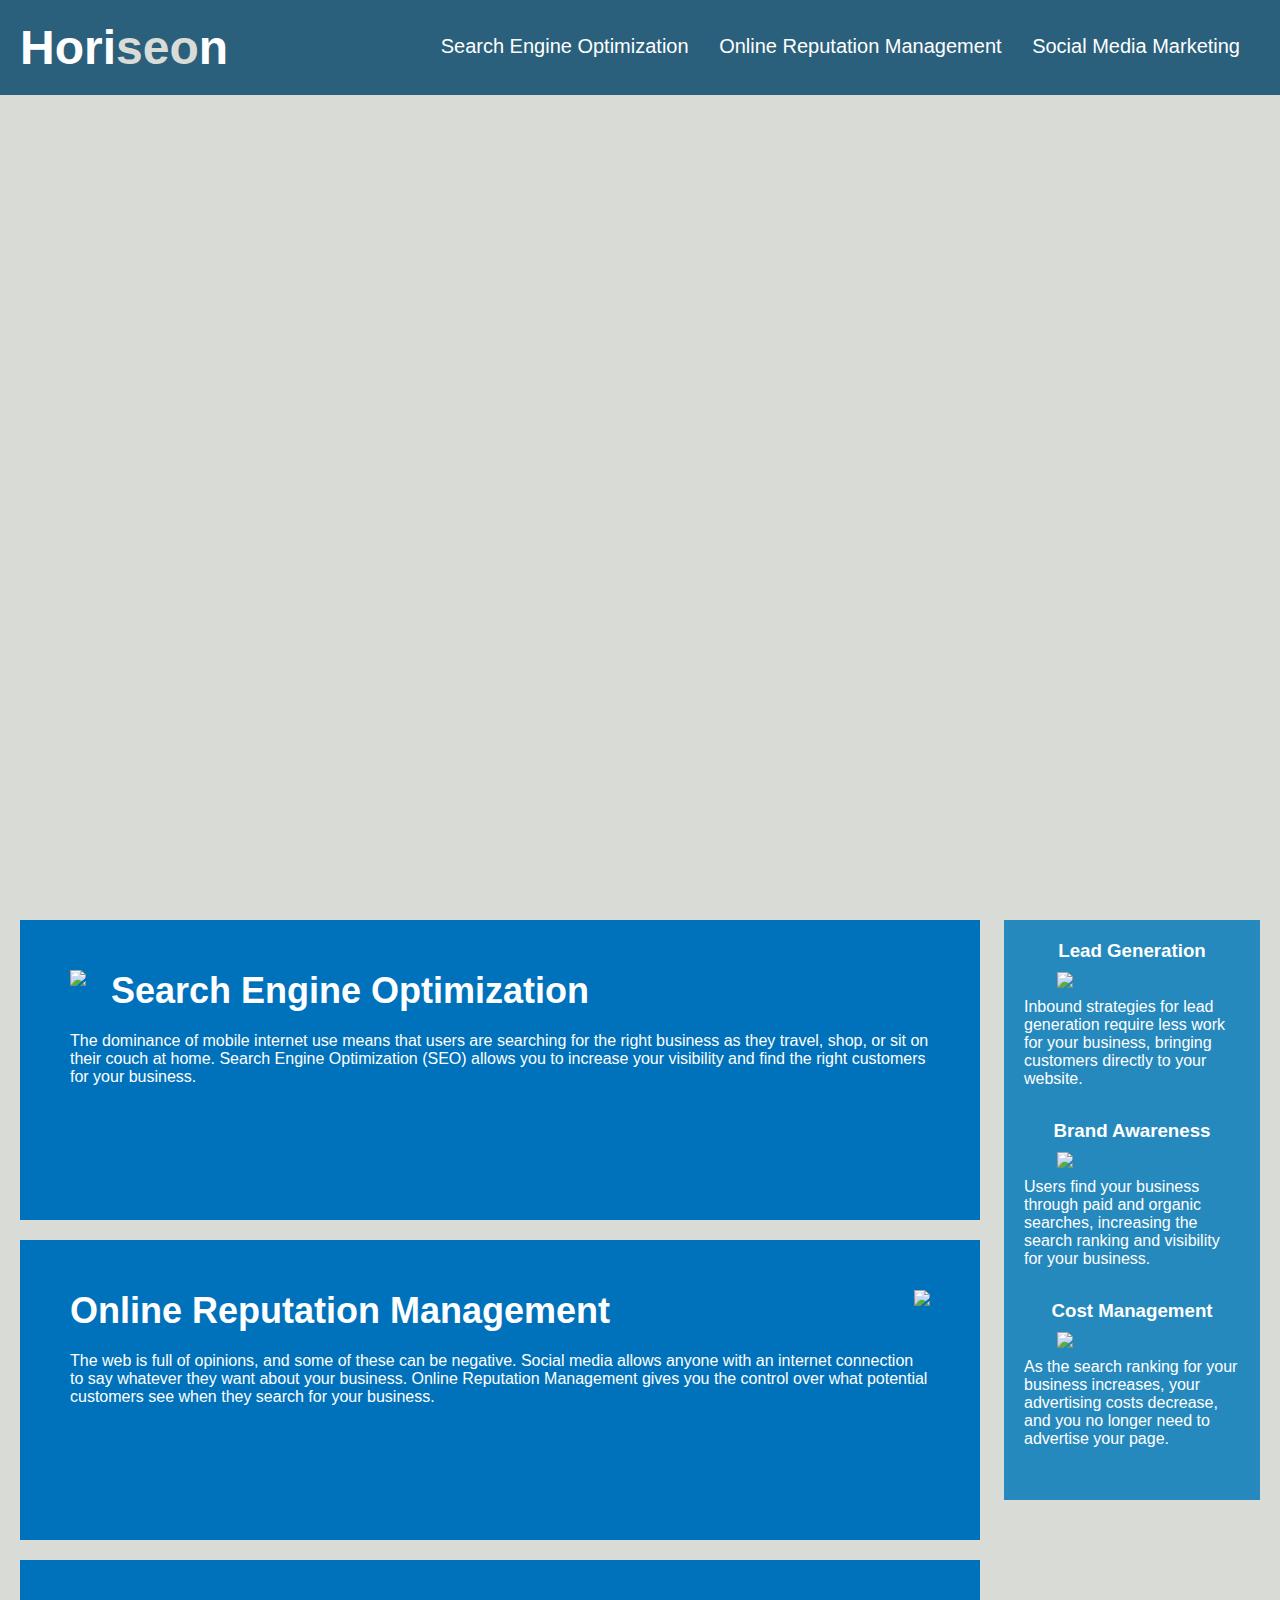
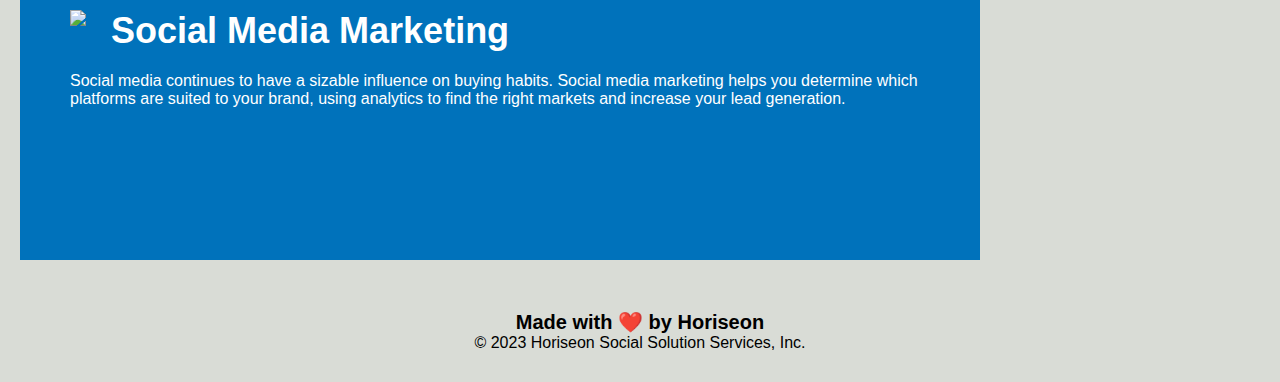
==== Develop/index.html @ a543704c "added main and aside elements to replace divs with classes. updated css file to reference these" ====
<!DOCTYPE html>
<html lang="en-us">

<head>
    <meta charset="UTF-8" />
    <link rel="stylesheet" href="./assets/css/style.css">
    <title>website</title>
</head>

<body>
    <header>
        <h1>Hori<span class="seo">seo</span>n</h1>
        <div class="nav">
            <ul>
                <li>
                    <a href="#search-engine-optimization">Search Engine Optimization</a>
                </li>
                <li>
                    <a href="#online-reputation-management">Online Reputation Management</a>
                </li>
                <li>
                    <a href="#social-media-marketing">Social Media Marketing</a>
                </li>
            </ul>
        </div>
    </header>
    <div class="hero"></div>
    <main>
        <div class="search-engine-optimization">
            <img src="./assets/images/search-engine-optimization.jpg" class="float-left" />
            <h2>Search Engine Optimization</h2>
            <p>
                The dominance of mobile internet use means that users are searching for the right business as they travel, shop, or sit on their couch at home. Search Engine Optimization (SEO) allows you to increase your visibility and find the right customers for your business.
            </p>
        </div>
        <div id="online-reputation-management" class="online-reputation-management">
            <img src="./assets/images/online-reputation-management.jpg" class="float-right" />
            <h2>Online Reputation Management</h2>
            <p>
                The web is full of opinions, and some of these can be negative. Social media allows anyone with an internet connection to say whatever they want about your business. Online Reputation Management gives you the control over what potential customers see when they search for your business.
            </p>
        </div>
        <div id="social-media-marketing" class="social-media-marketing">
            <img src="./assets/images/social-media-marketing.jpg" class="float-left" />
            <h2>Social Media Marketing</h2>
            <p>
                Social media continues to have a sizable influence on buying habits. Social media marketing helps you determine which platforms are suited to your brand, using analytics to find the right markets and increase your lead generation.
            </p>
        </div>
    </main>
    <aside>
        <div class="benefit-lead">
            <h3>Lead Generation</h3>
            <img src="./assets/images/lead-generation.png" />
            <p>
                Inbound strategies for lead generation require less work for your business, bringing customers directly to your website.
            </p>
        </div>
        <div class="benefit-brand">
            <h3>Brand Awareness</h3>
            <img src="./assets/images/brand-awareness.png" />
            <p>
                Users find your business through paid and organic searches, increasing the search ranking and visibility for your business.
            </p>
        </div>
        <div class="benefit-cost">
            <h3>Cost Management</h3>
            <img src="./assets/images/cost-management.png"></img>
            <p>
                As the search ranking for your business increases, your advertising costs decrease, and you no longer need to advertise your page.
            </p>
        </div>
    </aside>
    <footer>
        <h2>Made with ❤️️ by Horiseon</h2>
        <p>
            &copy; 2023 Horiseon Social Solution Services, Inc.
        </p>
    </footer>
</body>

</html>
---- Develop/assets/css/style.css ----
* {
    box-sizing: border-box;
    padding: 0;
    margin: 0;
}

body {
    background-color: #d9dcd6;
}

header {
    padding: 20px;
    font-family: 'Trebuchet MS', 'Lucida Sans Unicode', 'Lucida Grande', 'Lucida Sans', Arial, sans-serif;
    background-color: #2a607c;
    color: #ffffff;
}

header h1 {
    display: inline-block;
    font-size: 48px;
}

header h1 .seo {
    color: #d9dcd6;
}

header div {
    padding-top: 15px;
    margin-right: 20px;
    float: right;
    font-family: 'Gill Sans', 'Gill Sans MT', Calibri, 'Trebuchet MS', sans-serif;
    font-size: 20px;
}

header div ul {
    list-style-type: none;
}

header div ul li {
    display: inline-block;
    margin-left: 25px;
}

a {
    color: #ffffff;
    text-decoration: none;
}

p {
    font-size: 16px;
}


.hero {
    height: 800px;
    width: 100%;
    margin-bottom: 25px;
    background-image: url("../images/digital-marketing-meeting.jpg");
    background-size: cover;
    background-position: center;
}

.float-left {
    float: left;
    margin-right: 25px;
}

.float-right {
    float: right;
    margin-left: 25px;
}

main {
    width: 75%;
    display: inline-block;
    margin-left: 20px;
}

aside {
    margin-right: 20px;
    padding: 20px;
    clear: both;
    float: right;
    width: 20%;
    height: 100%;
    font-family: 'Gill Sans', 'Gill Sans MT', Calibri, 'Trebuchet MS', sans-serif;
    background-color: #2589bd;
}

.benefit-lead {
    margin-bottom: 32px;
    color: #ffffff;
}

.benefit-brand {
    margin-bottom: 32px;
    color: #ffffff;
}

.benefit-cost {
    margin-bottom: 32px;
    color: #ffffff;
}

.benefit-lead h3 {
    margin-bottom: 10px;
    text-align: center;
}

.benefit-brand h3 {
    margin-bottom: 10px;
    text-align: center;
}

.benefit-cost h3 {
    margin-bottom: 10px;
    text-align: center;
}

.benefit-lead img {
    display: block;
    margin: 10px auto;
    max-width: 150px;
}

.benefit-brand img {
    display: block;
    margin: 10px auto;
    max-width: 150px;
}

.benefit-cost img {
    display: block;
    margin: 10px auto;
    max-width: 150px;
}

.search-engine-optimization {
    margin-bottom: 20px;
    padding: 50px;
    height: 300px;
    font-family: 'Gill Sans', 'Gill Sans MT', Calibri, 'Trebuchet MS', sans-serif;
    background-color: #0072bb;
    color: #ffffff;
}

.online-reputation-management {
    margin-bottom: 20px;
    padding: 50px;
    height: 300px;
    font-family: 'Gill Sans', 'Gill Sans MT', Calibri, 'Trebuchet MS', sans-serif;
    background-color: #0072bb;
    color: #ffffff;
}

.social-media-marketing {
    margin-bottom: 20px;
    padding: 50px;
    height: 300px;
    font-family: 'Gill Sans', 'Gill Sans MT', Calibri, 'Trebuchet MS', sans-serif;
    background-color: #0072bb;
    color: #ffffff;
}

.search-engine-optimization img {
    max-height: 200px;
}

.online-reputation-management img {
    max-height: 200px;
}

.social-media-marketing img {
    max-height: 200px;
}

.search-engine-optimization h2 {
    margin-bottom: 20px;
    font-size: 36px;
}

.online-reputation-management h2 {
    margin-bottom: 20px;
    font-size: 36px;
}

.social-media-marketing h2 {
    margin-bottom: 20px;
    font-size: 36px;
}

footer {
    padding: 30px;
    clear: both;
    font-family: 'Trebuchet MS', 'Lucida Sans Unicode', 'Lucida Grande', 'Lucida Sans', Arial, sans-serif;
    text-align: center;
}

footer h2 {
    font-size: 20px;
}
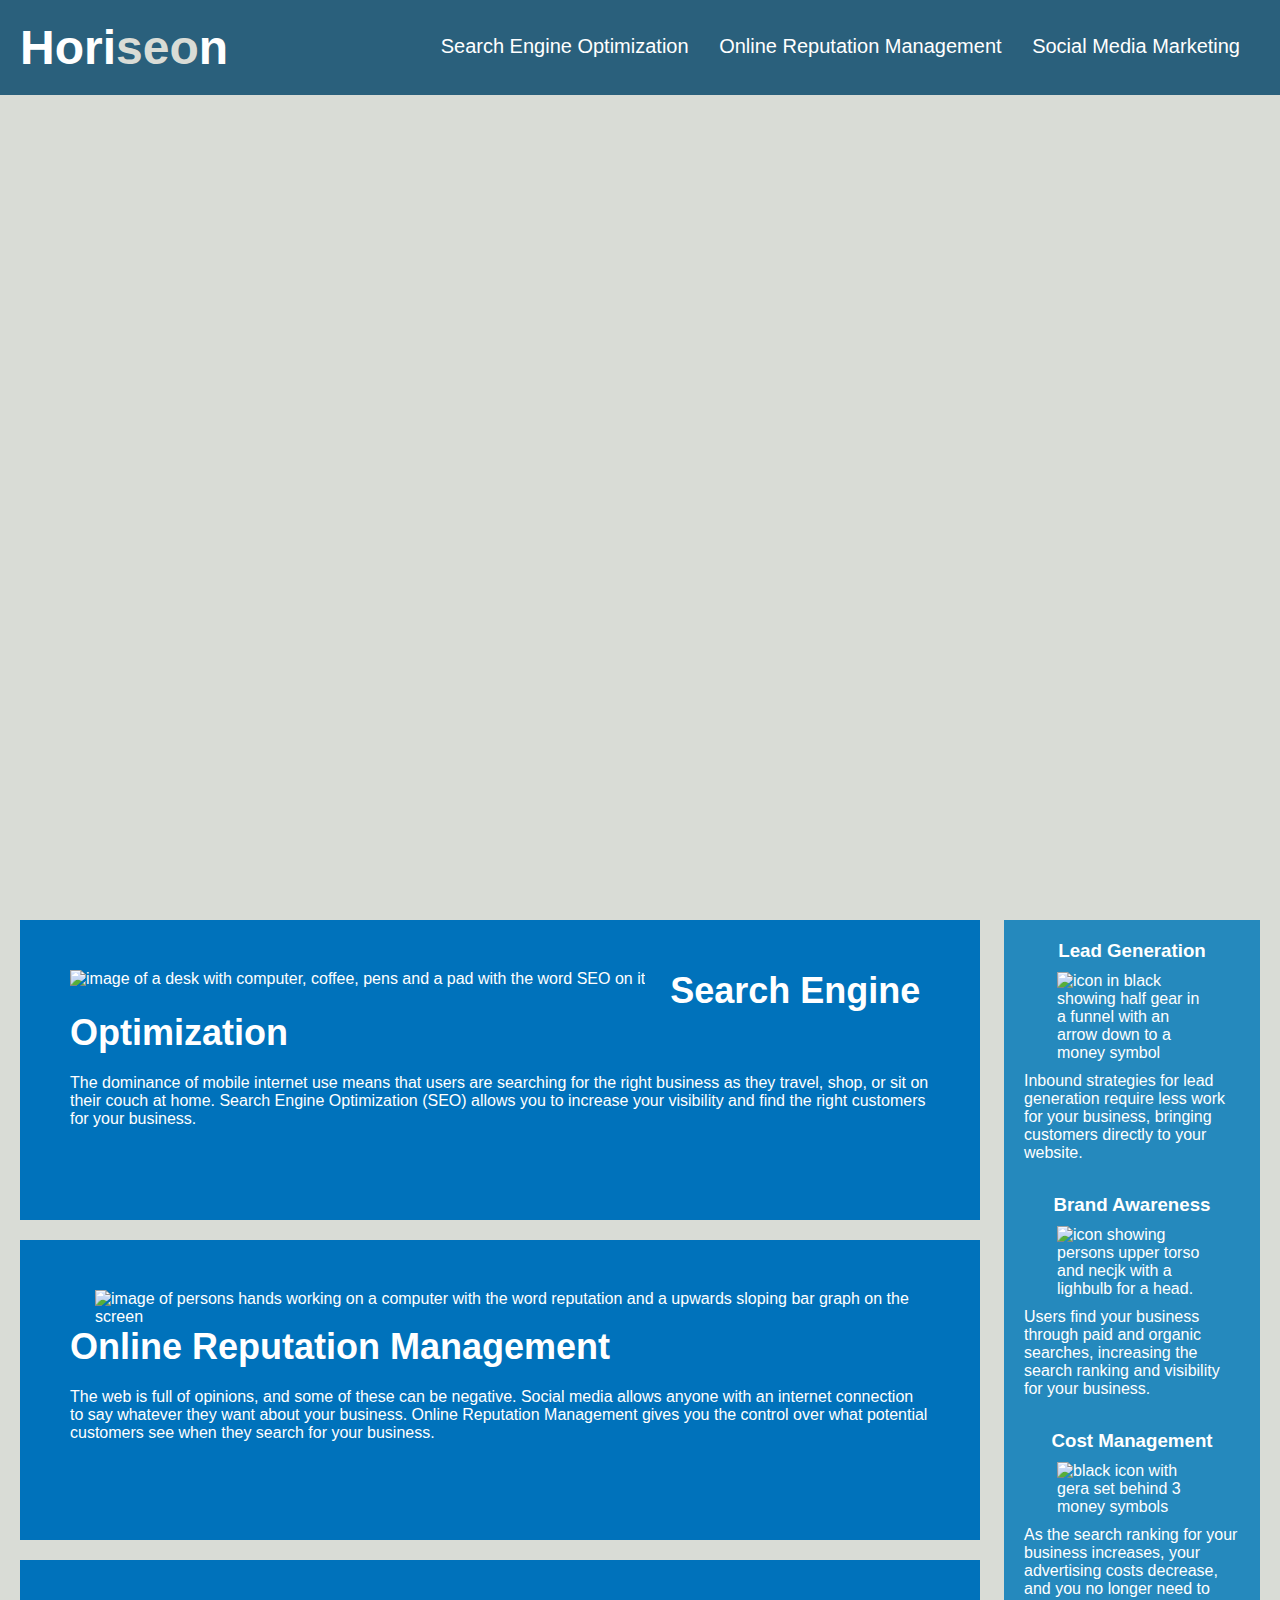
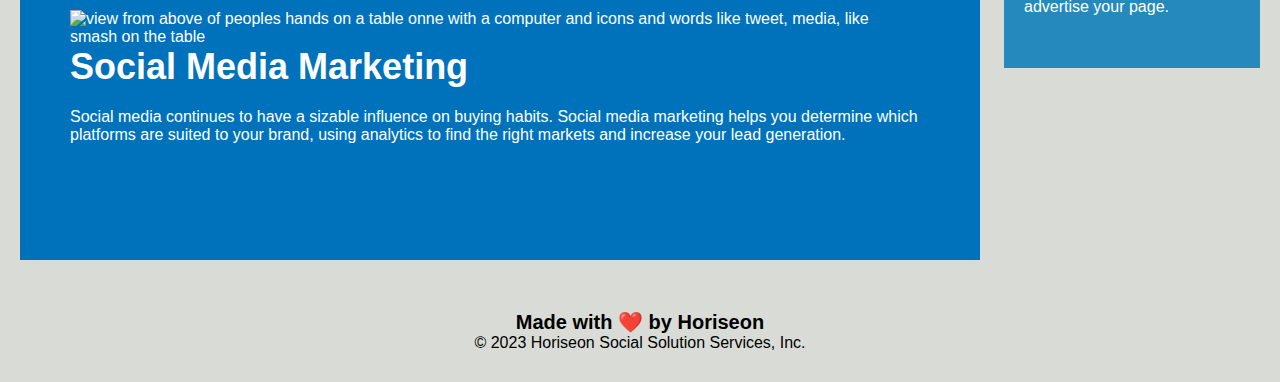
==== commit 498a7c6c: "Merge pull request #7 from cawooda/improvements/header-elements" ====
--- a/Develop/index.html
+++ b/Develop/index.html
@@ -24,24 +24,24 @@
             </ul>
         </div>
     </header>
-    <div class="hero"></div>
+    <div class="hero"><img src="../images/digital-marketing-meeting.jpg" alt="Image of 3 male and 1 female team members planning around a table."></div>
     <main>
         <div class="search-engine-optimization">
-            <img src="./assets/images/search-engine-optimization.jpg" class="float-left" />
+            <img src="./assets/images/search-engine-optimization.jpg" alt="image of a desk with computer, coffee, pens and a pad with the word SEO on it" class="image-left" />
             <h2>Search Engine Optimization</h2>
             <p>
                 The dominance of mobile internet use means that users are searching for the right business as they travel, shop, or sit on their couch at home. Search Engine Optimization (SEO) allows you to increase your visibility and find the right customers for your business.
             </p>
         </div>
         <div id="online-reputation-management" class="online-reputation-management">
-            <img src="./assets/images/online-reputation-management.jpg" class="float-right" />
+            <img src="./assets/images/online-reputation-management.jpg" alt="image of persons hands working on a computer with the word reputation and a upwards sloping bar graph on the screen" class="image-right" />
             <h2>Online Reputation Management</h2>
             <p>
                 The web is full of opinions, and some of these can be negative. Social media allows anyone with an internet connection to say whatever they want about your business. Online Reputation Management gives you the control over what potential customers see when they search for your business.
             </p>
         </div>
         <div id="social-media-marketing" class="social-media-marketing">
-            <img src="./assets/images/social-media-marketing.jpg" class="float-left" />
+            <img src="./assets/images/social-media-marketing.jpg" alt="view from above of peoples hands on a table onne with a computer and icons and words like tweet, media, like smash on the table" class="image-left" />
             <h2>Social Media Marketing</h2>
             <p>
                 Social media continues to have a sizable influence on buying habits. Social media marketing helps you determine which platforms are suited to your brand, using analytics to find the right markets and increase your lead generation.
@@ -51,21 +51,21 @@
     <aside>
         <div class="benefit-lead">
             <h3>Lead Generation</h3>
-            <img src="./assets/images/lead-generation.png" />
+            <img src="./assets/images/lead-generation.png" alt="icon in black showing half gear in a funnel with an arrow down to a money symbol" />
             <p>
                 Inbound strategies for lead generation require less work for your business, bringing customers directly to your website.
             </p>
         </div>
         <div class="benefit-brand">
             <h3>Brand Awareness</h3>
-            <img src="./assets/images/brand-awareness.png" />
+            <img src="./assets/images/brand-awareness.png" alt="icon showing persons upper torso and necjk with a lighbulb for a head." />
             <p>
                 Users find your business through paid and organic searches, increasing the search ranking and visibility for your business.
             </p>
         </div>
         <div class="benefit-cost">
             <h3>Cost Management</h3>
-            <img src="./assets/images/cost-management.png"></img>
+            <img src="./assets/images/cost-management.png" alt="black icon with gera set behind 3 money symbols"></img>
             <p>
                 As the search ranking for your business increases, your advertising costs decrease, and you no longer need to advertise your page.
             </p>
--- a/Develop/assets/css/style.css
+++ b/Develop/assets/css/style.css
@@ -60,12 +60,16 @@
     background-position: center;
 }
 
-.float-left {
+.hero img {
+    display:none;
+}
+
+.image-left {
     float: left;
     margin-right: 25px;
 }
 
-.float-right {
+.image-right {
     float: right;
     margin-left: 25px;
 }
@@ -74,6 +78,60 @@
     width: 75%;
     display: inline-block;
     margin-left: 20px;
+}
+
+.search-engine-optimization {
+    margin-bottom: 20px;
+    padding: 50px;
+    height: 300px;
+    font-family: 'Gill Sans', 'Gill Sans MT', Calibri, 'Trebuchet MS', sans-serif;
+    background-color: #0072bb;
+    color: #ffffff;
+}
+
+.search-engine-optimization img {
+    max-height: 200px;
+}
+
+.search-engine-optimization h2 {
+    margin-bottom: 20px;
+    font-size: 36px;
+}
+
+.online-reputation-management {
+    margin-bottom: 20px;
+    padding: 50px;
+    height: 300px;
+    font-family: 'Gill Sans', 'Gill Sans MT', Calibri, 'Trebuchet MS', sans-serif;
+    background-color: #0072bb;
+    color: #ffffff;
+}
+
+.online-reputation-management img {
+    max-height: 200px;
+}
+
+.online-reputation-management h2 {
+    margin-bottom: 20px;
+    font-size: 36px;
+}
+
+.social-media-marketing {
+    margin-bottom: 20px;
+    padding: 50px;
+    height: 300px;
+    font-family: 'Gill Sans', 'Gill Sans MT', Calibri, 'Trebuchet MS', sans-serif;
+    background-color: #0072bb;
+    color: #ffffff;
+}
+
+.social-media-marketing img {
+    max-height: 200px;
+}
+
+.social-media-marketing h2 {
+    margin-bottom: 20px;
+    font-size: 36px;
 }
 
 aside {
@@ -92,27 +150,7 @@
     color: #ffffff;
 }
 
-.benefit-brand {
-    margin-bottom: 32px;
-    color: #ffffff;
-}
-
-.benefit-cost {
-    margin-bottom: 32px;
-    color: #ffffff;
-}
-
 .benefit-lead h3 {
-    margin-bottom: 10px;
-    text-align: center;
-}
-
-.benefit-brand h3 {
-    margin-bottom: 10px;
-    text-align: center;
-}
-
-.benefit-cost h3 {
     margin-bottom: 10px;
     text-align: center;
 }
@@ -123,71 +161,38 @@
     max-width: 150px;
 }
 
+.benefit-brand {
+    margin-bottom: 32px;
+    color: #ffffff;
+}
+
+.benefit-brand h3 {
+    margin-bottom: 10px;
+    text-align: center;
+}
+
 .benefit-brand img {
     display: block;
     margin: 10px auto;
     max-width: 150px;
 }
 
+.benefit-cost {
+    margin-bottom: 32px;
+    color: #ffffff;
+}
+
+.benefit-cost h3 {
+    margin-bottom: 10px;
+    text-align: center;
+}
+
 .benefit-cost img {
     display: block;
     margin: 10px auto;
     max-width: 150px;
 }
 
-.search-engine-optimization {
-    margin-bottom: 20px;
-    padding: 50px;
-    height: 300px;
-    font-family: 'Gill Sans', 'Gill Sans MT', Calibri, 'Trebuchet MS', sans-serif;
-    background-color: #0072bb;
-    color: #ffffff;
-}
-
-.online-reputation-management {
-    margin-bottom: 20px;
-    padding: 50px;
-    height: 300px;
-    font-family: 'Gill Sans', 'Gill Sans MT', Calibri, 'Trebuchet MS', sans-serif;
-    background-color: #0072bb;
-    color: #ffffff;
-}
-
-.social-media-marketing {
-    margin-bottom: 20px;
-    padding: 50px;
-    height: 300px;
-    font-family: 'Gill Sans', 'Gill Sans MT', Calibri, 'Trebuchet MS', sans-serif;
-    background-color: #0072bb;
-    color: #ffffff;
-}
-
-.search-engine-optimization img {
-    max-height: 200px;
-}
-
-.online-reputation-management img {
-    max-height: 200px;
-}
-
-.social-media-marketing img {
-    max-height: 200px;
-}
-
-.search-engine-optimization h2 {
-    margin-bottom: 20px;
-    font-size: 36px;
-}
-
-.online-reputation-management h2 {
-    margin-bottom: 20px;
-    font-size: 36px;
-}
-
-.social-media-marketing h2 {
-    margin-bottom: 20px;
-    font-size: 36px;
-}
 
 footer {
     padding: 30px;
